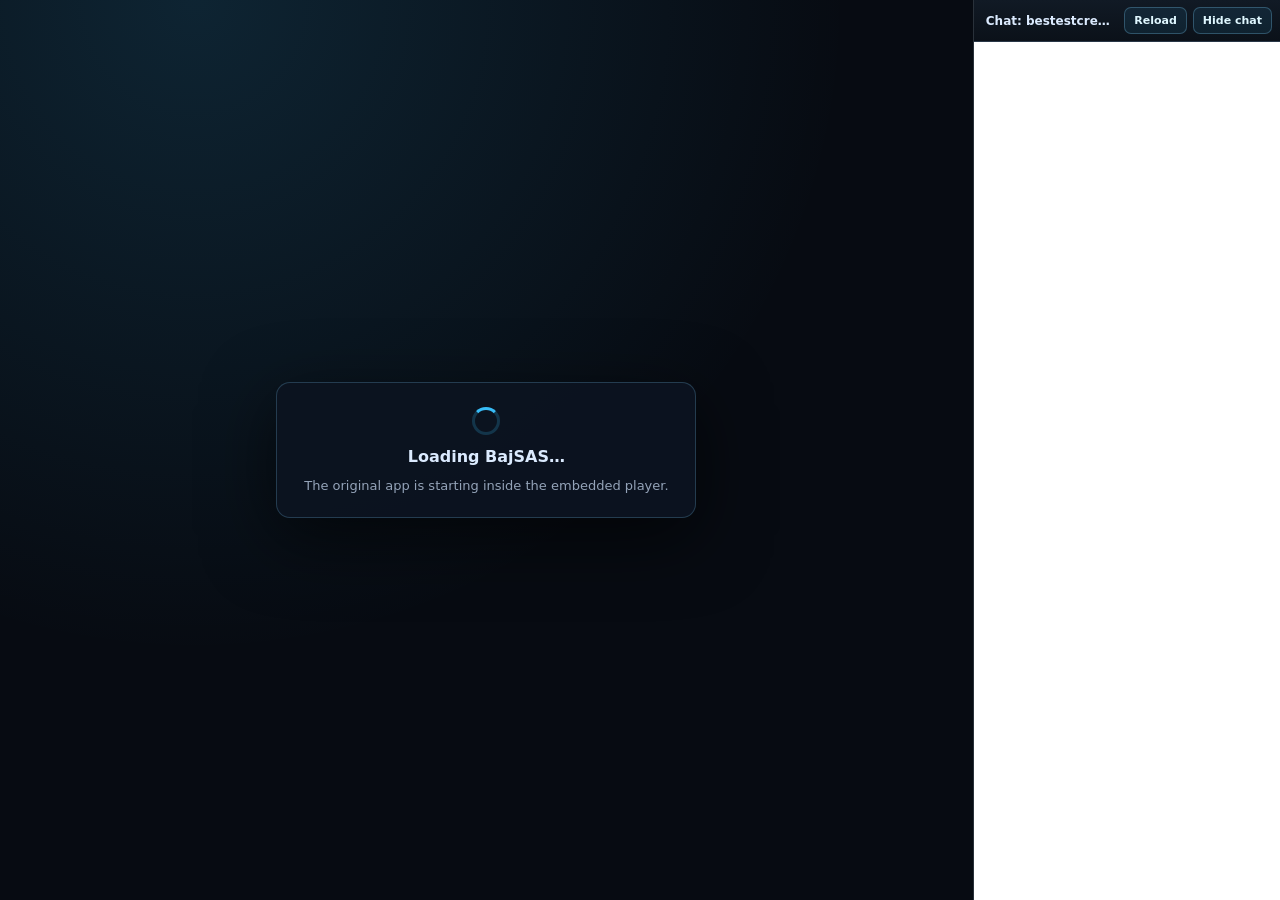
==== index.html @ 3e71c361 "Standalone v7.64.39 (2026-09-15-standalone-vertical-menu-touch-unification)" ====
<!doctype html>
<html lang="en" data-bajsas-standalone="1">
<head>
  <meta charset="utf-8">
  <meta name="viewport" content="width=device-width, initial-scale=1, viewport-fit=cover, interactive-widget=resizes-content">
  <meta name="description" content="BajSAS channels with the original BajSAS controls and embedded Twitch chat.">
  <meta name="referrer" content="strict-origin-when-cross-origin">
  <meta http-equiv="Content-Security-Policy" content="default-src 'self'; script-src 'self' https://www.youtube.com; style-src 'self' 'unsafe-inline' https://fonts.googleapis.com; font-src 'self' https://fonts.gstatic.com; img-src 'self' data: blob: https:; media-src https: blob:; connect-src 'self' https: wss:; frame-src https://player.twitch.tv https://www.twitch.tv https://player.kick.com https://player.angelthump.com https://www.youtube-nocookie.com https://www.youtube.com https://cinesrc.st https://vixsrc.to https://vidfast.vc https://vidfast.pro https://vidfast.in https://vidfast.io https://vidfast.me https://vidfast.net https://vidfast.pm https://vidfast.xyz https://vidfast.bz https://anime-nexus-blue.vercel.app https://megaplay.buzz https://www.megaplay.buzz https://vidtube.site https://www.vidtube.site; object-src 'none'; base-uri 'self'; frame-ancestors 'self';">
  <meta http-equiv="Permissions-Policy" content="camera=(), microphone=(), geolocation=()">
  <title>BajSAS Channels</title>
  <link rel="stylesheet" href="./styles.css">
</head>
<body>
  <noscript><p class="standalone-noscript">BajSAS Channels needs JavaScript.</p></noscript>
  <main id="standalone-shell" aria-label="BajSAS channels">
    <section id="standalone-watch" aria-label="Player">
      <div id="standalone-player" class="video-player">
        <!-- The shared bookmarklet runtime uses this local video as its stable
             player anchor and moves the native-player iframe into its wrapper. -->
        <video id="standalone-video-anchor" muted playsinline aria-hidden="true"></video>
        <iframe
          id="standalone-native-player"
          class="native-player"
          title="Twitch player"
          referrerpolicy="strict-origin-when-cross-origin"
          allow="autoplay; fullscreen; encrypted-media; picture-in-picture"
          allowfullscreen
        ></iframe>
        <div id="standalone-loading" class="standalone-message" role="status">
          <div class="standalone-card">
            <span class="standalone-spinner" aria-hidden="true"></span>
            <strong>Loading BajSAS…</strong>
            <span>The original app is starting inside the embedded player.</span>
          </div>
        </div>
      </div>
      <div id="standalone-controls" aria-label="Channels and player controls">
        <button id="standalone-channels-toggle" type="button" aria-expanded="false" aria-controls="standalone-controls-tray">
          <span class="standalone-channels-toggle-label">Channels</span>
          <span id="standalone-current-channel" class="standalone-current-channel" aria-live="polite">MAIN</span>
          <span class="standalone-channels-toggle-chevron" aria-hidden="true">▾</span>
        </button>
        <div id="standalone-controls-tray" hidden></div>
      </div>
      <button id="standalone-chat-open" type="button" hidden>Show chat</button>
    </section>
    <aside id="standalone-chat" aria-label="Twitch chat">
      <header>
        <strong id="standalone-chat-title">Twitch chat</strong>
        <span class="standalone-chat-spacer"></span>
        <button id="standalone-chat-reload" type="button">Reload</button>
        <button id="standalone-chat-hide" type="button">Hide chat</button>
      </header>
      <iframe
        id="standalone-chat-frame"
        title="Twitch chat"
        referrerpolicy="strict-origin-when-cross-origin"
      ></iframe>
    </aside>
  </main>
  <div id="boot-error" class="standalone-message" hidden>
    <div class="standalone-card">
      <strong>Something went wrong</strong>
      <span id="boot-error-text">BajSAS could not start.</span>
      <button id="boot-retry" type="button">Retry</button>
    </div>
  </div>
  <script type="application/json" id="standalone-config">{"appVersion":"7.64.39","appBuild":"2026-09-15-standalone-vertical-menu-touch-unification","environment":"dev","runtimeAsset":"./runtime.7.64.39.26bc0e1375c7.js","supabaseUrl":"https://esflzekalynjgwmjsgil.supabase.co","supabasePublishableKey":"sb_publishable_FsGCo2WV9QGSnYRm0Thz4Q_aK20emu4","twitchChatChannel":"bestestcreaturesallowed"}</script>
  <script src="./app.7.64.39.c3951fd8925d.js" defer></script>
</body>
</html>
---- styles.css ----
:root {
  color-scheme: dark;
  font-family: Inter, ui-sans-serif, system-ui, -apple-system, BlinkMacSystemFont, "Segoe UI", sans-serif;
  background: #070b12;
  color: #e8f1fb;
}

* { box-sizing: border-box; }
html, body { width: 100%; height: 100%; margin: 0; overflow: hidden; overflow-x: hidden; background: #070b12; }
button { font: inherit; }

#standalone-shell {
  width: 100vw;
  max-width: 100vw;
  height: 100vh;
  height: 100dvh;
  display: grid;
  grid-template-columns: minmax(0, 1fr) clamp(300px, 24vw, 390px);
  background: #05070b;
  overflow: hidden;
}

#standalone-watch { position: relative; min-width: 0; min-height: 0; overflow: hidden; }
#standalone-player { position: absolute; inset: 0; width: 100%; height: 100%; overflow: hidden; background: #000; }
#standalone-video-anchor { position: absolute; width: 1px; height: 1px; opacity: 0; pointer-events: none; }
#standalone-native-player { position: absolute; inset: 0; width: 100%; height: 100%; border: 0; background: #000; }

/* Channel / control tray: mobile-only. Desktop keeps the runtime sidebar
   inside the player, so the host tray stays hidden there. */
#standalone-controls { display: none; }

#standalone-chat {
  min-width: 0;
  min-height: 0;
  display: flex;
  flex-direction: column;
  background: #0e0e10;
  border-left: 1px solid rgba(148, 190, 225, .2);
}
#standalone-chat[hidden] { display: none; }
#standalone-chat header {
  flex: 0 0 42px;
  display: flex;
  align-items: center;
  gap: 6px;
  padding: 0 8px 0 12px;
  color: #dbeafe;
  background: linear-gradient(180deg, #111a25, #0b1119);
  border-bottom: 1px solid rgba(148, 190, 225, .18);
  font-size: 12px;
}
.standalone-chat-spacer { flex: 1; }
#standalone-chat-title { min-width: 0; overflow: hidden; text-overflow: ellipsis; white-space: nowrap; }
#standalone-chat header button { flex: 0 0 auto; white-space: nowrap; }
#standalone-chat button, #standalone-chat-open, #boot-retry {
  border: 1px solid rgba(125, 211, 252, .28);
  border-radius: 7px;
  padding: 6px 9px;
  color: #dff7ff;
  background: rgba(56, 189, 248, .09);
  cursor: pointer;
  font-size: 11px;
  font-weight: 700;
}
#standalone-chat button:hover, #standalone-chat-open:hover, #boot-retry:hover { background: rgba(56, 189, 248, .2); }
#standalone-chat-frame { flex: 1 1 auto; width: 100%; min-height: 0; border: 0; background: #0e0e10; }
#standalone-chat-open { position: absolute; z-index: 2147483600; top: 10px; right: 54px; }
.standalone-chat-hidden #standalone-shell { grid-template-columns: minmax(0, 1fr); }

.standalone-message {
  position: fixed;
  inset: 0;
  z-index: 2147483646;
  display: grid;
  place-items: center;
  padding: 24px;
  background: radial-gradient(circle at 20% 0%, rgba(56, 189, 248, .14), transparent 55%), #070b12;
}
.standalone-message[hidden] { display: none; }
#standalone-player > .standalone-message { position: absolute; z-index: 20; }
.standalone-card {
  width: min(420px, 100%);
  display: flex;
  flex-direction: column;
  align-items: center;
  gap: 12px;
  padding: 24px;
  text-align: center;
  color: #dbeafe;
  background: rgba(12, 20, 32, .94);
  border: 1px solid rgba(125, 211, 252, .22);
  border-radius: 14px;
  box-shadow: 0 20px 70px rgba(0, 0, 0, .6);
}
.standalone-card span { color: #94a3b8; font-size: 13px; }
.standalone-spinner { width: 28px; height: 28px; border: 3px solid rgba(56, 189, 248, .2); border-top-color: #38bdf8; border-radius: 50%; animation: standalone-spin .8s linear infinite; }
.standalone-noscript { margin: 0; padding: 24px; }
@keyframes standalone-spin { to { transform: rotate(360deg); } }

/* Mobile vertical layout: 16:9 player on top, compact channel tray,
   then chat filling the remaining height. No full-screen drawer. */
@media (max-width: 900px) and (orientation: portrait) {
  #standalone-shell {
    display: flex;
    flex-direction: column;
    grid-template-columns: none;
    width: 100vw;
    max-width: 100vw;
    height: 100vh;
    height: 100dvh;
    overflow: hidden;
    overflow-x: hidden;
  }
  .standalone-chat-hidden #standalone-shell { grid-template-columns: none; }

  #standalone-watch {
    flex: 0 0 auto;
    display: flex;
    flex-direction: column;
    min-width: 0;
    min-height: 0;
    overflow: visible;
    background: #000;
    padding-top: env(safe-area-inset-top, 0px);
    padding-left: env(safe-area-inset-left, 0px);
    padding-right: env(safe-area-inset-right, 0px);
  }
  /* !important beats the shared runtime's inline player prep
     (position:absolute; inset:0; width/height:100% on the container). */
  #standalone-player {
    position: relative !important;
    inset: auto !important;
    width: 100% !important;
    max-width: 100vw !important;
    height: auto !important;
    aspect-ratio: 16 / 9 !important;
    flex: 0 0 auto !important;
    overflow: hidden !important;
    background: #000;
  }
  #standalone-player > .standalone-message { position: absolute; }

  /* Channel / control tray is disabled: standalone mode uses the Discord vertical channel rail inside the player across all devices. */
  #standalone-controls { display: none !important; }

  /* Chat fills the remaining height below the player. */
  #standalone-chat {
    position: static;
    flex: 1 1 auto;
    min-height: 0;
    min-width: 0;
    width: 100%;
    max-width: 100vw;
    border-left: 0;
    border-top: 1px solid rgba(148, 190, 225, .16);
    box-shadow: none;
    z-index: 1;
    padding-bottom: env(safe-area-inset-bottom, 0px);
    padding-left: env(safe-area-inset-left, 0px);
    padding-right: env(safe-area-inset-right, 0px);
  }
  #standalone-chat header { flex: 0 0 44px; font-size: 12px; }
  #standalone-chat header button {
    min-height: 36px;
    min-width: 44px;
    font-size: 12px;
  }
  #standalone-chat-frame {
    flex: 1 1 auto;
    min-height: 120px;
    width: 100%;
    max-width: 100vw;
  }
  /* Show-chat becomes an in-flow button below the tray, not a video overlay. */
  #standalone-chat-open {
    position: static;
    z-index: 1;
    margin: 8px;
    align-self: stretch;
    min-height: 40px;
  }
  #standalone-chat-open[hidden] { display: none; }

  /* MAIN 3 / Anime browse catalog takes over full viewport on portrait mobile */
  html[data-bajsas-standalone="1"] .bajsas-main3-browse {
    position: fixed !important;
    inset: 0 !important;
    z-index: 2147483647 !important;
    width: 100vw !important;
    height: 100vh !important;
    height: 100dvh !important;
  }
}

/* Common mobile & small screen dialog/popover/media-bar rules */
html[data-bajsas-standalone="1"] #custom-stream-wrapper .bajsas-media-bar {
  flex-wrap: wrap !important;
  row-gap: 6px !important;
  min-height: 0 !important;
  max-height: 100% !important;
  overflow-y: auto !important;
  overflow-x: hidden !important;
}
html[data-bajsas-standalone="1"] #custom-stream-wrapper .bajsas-media-input-island {
  flex: 1 1 100% !important;
  min-width: 0 !important;
}
html[data-bajsas-standalone="1"] #custom-stream-wrapper .bajsas-media input {
  font-size: 16px !important;
}

html[data-bajsas-standalone="1"] .bajsas-expand-panel {
  display: none;
  position: fixed;
  z-index: 2147483646;
  left: 8px !important;
  right: 8px !important;
  top: 8px !important;
  bottom: auto !important;
  width: auto !important;
  max-width: calc(100vw - 16px) !important;
  max-height: calc(100vh - 16px) !important;
  max-height: calc(100dvh - 16px) !important;
  overflow: auto;
  background: #1f1f23;
  border: 1px solid rgba(69, 70, 85, .45);
  border-radius: 12px;
  box-shadow: 0 16px 42px rgba(0, 0, 0, .55);
  color: #e3e2e6;
}
html[data-bajsas-standalone="1"] .bajsas-expand-panel.show { display: block; }
html[data-bajsas-standalone="1"] .bajsas-media-queue-list {
  left: 8px !important;
  right: 8px !important;
  top: 8px !important;
  width: auto !important;
  max-width: calc(100vw - 16px) !important;
}
html[data-bajsas-standalone="1"] .bajsas-7tv-vault {
  position: fixed !important;
  z-index: 2147483647 !important;
  left: 8px !important;
  right: 8px !important;
  top: 8px !important;
  bottom: auto !important;
  transform: none !important;
  width: auto !important;
  max-width: calc(100vw - 16px) !important;
  max-height: calc(100vh - 16px) !important;
  max-height: calc(100dvh - 16px) !important;
  overflow-y: auto !important;
}

/* Landscape on phones and short viewports (e.g. 780x360 S24, 844x390 iPhone 14, 667x375 iPhone SE):
   Side-by-side grid, player height constrained to viewport (no overflow/clipping),
   compact channel rail and chat. */
@media (orientation: landscape) and (max-height: 600px) {
  #standalone-shell {
    display: grid !important;
    grid-template-columns: minmax(0, 1fr) clamp(220px, 26vw, 300px) !important;
    width: 100vw !important;
    max-width: 100vw !important;
    height: 100vh !important;
    height: 100dvh !important;
    overflow: hidden !important;
  }
  .standalone-chat-hidden #standalone-shell {
    grid-template-columns: minmax(0, 1fr) !important;
  }
  #standalone-watch {
    position: relative !important;
    min-width: 0 !important;
    min-height: 0 !important;
    height: 100% !important;
    height: 100dvh !important;
    overflow: hidden !important;
    padding-top: env(safe-area-inset-top, 0px);
    padding-left: env(safe-area-inset-left, 0px);
    padding-bottom: env(safe-area-inset-bottom, 0px);
  }
  #standalone-player {
    position: absolute !important;
    inset: 0 !important;
    width: 100% !important;
    height: 100% !important;
    max-height: 100% !important;
    max-height: 100dvh !important;
    aspect-ratio: auto !important;
    overflow: hidden !important;
    background: #000 !important;
  }
  #standalone-controls { display: none !important; }
  #standalone-chat {
    position: static !important;
    display: flex !important;
    flex-direction: column !important;
    height: 100% !important;
    height: 100dvh !important;
    min-height: 0 !important;
    border-left: 1px solid rgba(148, 190, 225, .2) !important;
    border-top: 0 !important;
    padding-right: env(safe-area-inset-right, 0px);
    padding-bottom: env(safe-area-inset-bottom, 0px);
  }
  #standalone-chat header { flex: 0 0 36px !important; font-size: 11px !important; }
  #standalone-chat header button { min-height: 28px !important; padding: 4px 7px !important; font-size: 11px !important; }
  #standalone-chat-open {
    position: absolute !important;
    z-index: 2147483600 !important;
    top: 8px !important;
    right: 54px !important;
    margin: 0 !important;
    min-height: 32px !important;
  }
  .bajsas-poster-preview-card img {
    max-height: calc(100dvh - 20px) !important;
    width: auto !important;
    object-fit: contain !important;
  }
}

@media (prefers-reduced-motion: reduce) { .standalone-spinner { animation: none; } }
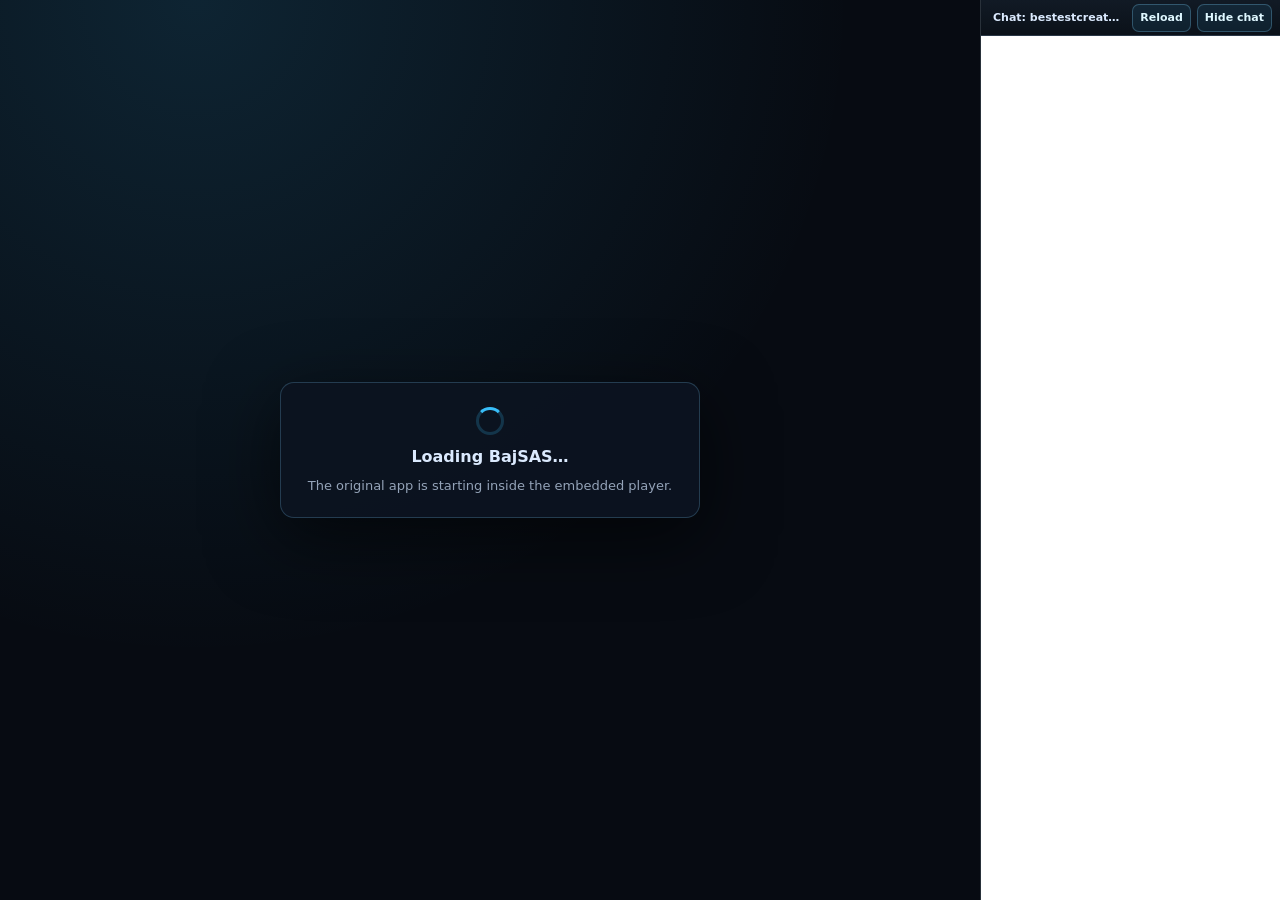
==== commit a8141b23: "Standalone v7.67.5 (2026-09-19-channels-menu-chat-gifs-polish)" ====
--- a/index.html
+++ b/index.html
@@ -65,7 +65,7 @@
       <button id="boot-retry" type="button">Retry</button>
     </div>
   </div>
-  <script type="application/json" id="standalone-config">{"appVersion":"7.64.39","appBuild":"2026-09-15-standalone-vertical-menu-touch-unification","environment":"dev","runtimeAsset":"./runtime.7.64.39.26bc0e1375c7.js","supabaseUrl":"https://esflzekalynjgwmjsgil.supabase.co","supabasePublishableKey":"sb_publishable_FsGCo2WV9QGSnYRm0Thz4Q_aK20emu4","twitchChatChannel":"bestestcreaturesallowed"}</script>
-  <script src="./app.7.64.39.c3951fd8925d.js" defer></script>
+  <script type="application/json" id="standalone-config">{"appVersion":"7.67.5","appBuild":"2026-09-19-channels-menu-chat-gifs-polish","environment":"dev","runtimeAsset":"./runtime.7.67.5.2a2faf5e1a36.js","supabaseUrl":"https://esflzekalynjgwmjsgil.supabase.co","supabasePublishableKey":"sb_publishable_FsGCo2WV9QGSnYRm0Thz4Q_aK20emu4","twitchChatChannel":"bestestcreaturesallowed"}</script>
+  <script src="./app.7.67.5.a0633a3b2fbf.js" defer></script>
 </body>
 </html>
--- a/styles.css
+++ b/styles.css
@@ -52,7 +52,7 @@
 .standalone-chat-spacer { flex: 1; }
 #standalone-chat-title { min-width: 0; overflow: hidden; text-overflow: ellipsis; white-space: nowrap; }
 #standalone-chat header button { flex: 0 0 auto; white-space: nowrap; }
-#standalone-chat button, #standalone-chat-open, #boot-retry {
+#standalone-chat button, #boot-retry {
   border: 1px solid rgba(125, 211, 252, .28);
   border-radius: 7px;
   padding: 6px 9px;
@@ -62,9 +62,78 @@
   font-size: 11px;
   font-weight: 700;
 }
-#standalone-chat button:hover, #standalone-chat-open:hover, #boot-retry:hover { background: rgba(56, 189, 248, .2); }
+#standalone-chat button:hover, #boot-retry:hover { background: rgba(56, 189, 248, .2); }
 #standalone-chat-frame { flex: 1 1 auto; width: 100%; min-height: 0; border: 0; background: #0e0e10; }
-#standalone-chat-open { position: absolute; z-index: 2147483600; top: 10px; right: 54px; }
+#standalone-chat-open {
+  position: absolute;
+  top: 50px;
+  right: 12px;
+  z-index: 25;
+  box-sizing: border-box;
+  height: 32px;
+  padding: 0 12px;
+  display: inline-flex;
+  align-items: center;
+  justify-content: center;
+  gap: 6px;
+  border: 1px solid #6fd3ff;
+  border-radius: 8px;
+  background: #11263a;
+  color: #e8f8ff;
+  font-family: "Hanken Grotesk", "Noto Sans", "Helvetica Neue", Helvetica, Arial, sans-serif;
+  font-size: 13px;
+  font-weight: 700;
+  cursor: pointer;
+  box-shadow: 0 4px 16px rgba(0, 0, 0, .4);
+  opacity: 0;
+  visibility: hidden;
+  pointer-events: none;
+  transition: opacity .18s ease, visibility .18s ease, background .18s ease, border-color .18s ease, color .18s ease, box-shadow .18s ease;
+  user-select: none;
+  -webkit-tap-highlight-color: transparent;
+  touch-action: manipulation;
+}
+@supports (top: max(0px)) {
+  #standalone-chat-open {
+    top: max(50px, env(safe-area-inset-top, 0px) + 50px);
+    right: max(12px, env(safe-area-inset-right, 0px) + 12px);
+  }
+}
+@media (hover: hover) and (pointer: fine) {
+  #standalone-chat-open:hover,
+  #standalone-chat-open:focus-visible {
+    opacity: 1 !important;
+    background: #193854 !important;
+    border-color: #9ee4ff !important;
+    color: #fff !important;
+    box-shadow: 0 4px 20px rgba(0, 0, 0, .6) !important;
+    visibility: visible !important;
+    pointer-events: auto !important;
+    outline: none;
+  }
+}
+#standalone-chat-open.stream-ui-active,
+#standalone-shell:has(.stream-ui-active) #standalone-chat-open,
+body:has(.stream-ui-active) #standalone-chat-open,
+.stream-container-mod.stream-ui-active ~ #standalone-chat-open {
+  opacity: 1 !important;
+  visibility: visible !important;
+  pointer-events: auto !important;
+}
+#standalone-shell:has(#custom-stream-ui.bajsas-panel-right) #standalone-chat-open,
+body:has(#custom-stream-ui.bajsas-panel-right) #standalone-chat-open,
+#standalone-chat-open.bajsas-panel-right {
+  right: auto !important;
+  left: 12px !important;
+}
+#standalone-chat-open[hidden],
+#standalone-shell:has(#main3-panel.show) #standalone-chat-open,
+body:has(#main3-panel.show) #standalone-chat-open {
+  display: none !important;
+  opacity: 0 !important;
+  visibility: hidden !important;
+  pointer-events: none !important;
+}
 .standalone-chat-hidden #standalone-shell { grid-template-columns: minmax(0, 1fr); }
 
 .standalone-message {
@@ -99,7 +168,7 @@
 
 /* Mobile vertical layout: 16:9 player on top, compact channel tray,
    then chat filling the remaining height. No full-screen drawer. */
-@media (max-width: 900px) and (orientation: portrait) {
+@media (orientation: portrait) {
   #standalone-shell {
     display: flex;
     flex-direction: column;
@@ -140,8 +209,170 @@
   }
   #standalone-player > .standalone-message { position: absolute; }
 
-  /* Channel / control tray is disabled: standalone mode uses the Discord vertical channel rail inside the player across all devices. */
-  #standalone-controls { display: none !important; }
+  /* Compact channel / control row below the video, styled matching the channels menu. */
+  #standalone-controls {
+    display: flex;
+    flex-direction: column;
+    flex: 0 0 auto;
+    min-width: 0;
+    max-width: 100vw;
+    background: #0d1724;
+    border-bottom: 1px solid #294a64;
+    padding-left: env(safe-area-inset-left, 0px);
+    padding-right: env(safe-area-inset-right, 0px);
+    font-family: "Hanken Grotesk", "Noto Sans", "Helvetica Neue", Helvetica, Arial, sans-serif;
+  }
+  #standalone-channels-toggle {
+    display: flex;
+    align-items: center;
+    gap: 8px;
+    width: 100%;
+    min-height: 44px;
+    padding: 8px 12px;
+    border: 0;
+    border-radius: 0;
+    background: transparent;
+    color: #e8f8ff;
+    font-size: 13px;
+    font-weight: 700;
+    cursor: pointer;
+    text-align: left;
+    transition: background .12s ease;
+    touch-action: manipulation;
+    -webkit-tap-highlight-color: transparent;
+  }
+  #standalone-channels-toggle:hover {
+    background: rgba(56, 189, 248, .08);
+  }
+  #standalone-channels-toggle:focus-visible {
+    outline: 2px solid #38bdf8;
+    outline-offset: -2px;
+  }
+  .standalone-channels-toggle-label {
+    font-family: "JetBrains Mono", monospace, sans-serif;
+    font-size: 10px;
+    font-weight: 700;
+    letter-spacing: .1em;
+    text-transform: uppercase;
+    color: #8edcff;
+  }
+  .standalone-current-channel {
+    flex: 1 1 auto;
+    min-width: 0;
+    overflow: hidden;
+    text-overflow: ellipsis;
+    white-space: nowrap;
+    color: #d7fffa;
+    font-weight: 800;
+  }
+  .standalone-channels-toggle-chevron {
+    flex: 0 0 auto;
+    color: #8edcff;
+    font-size: 11px;
+  }
+
+  #standalone-controls-tray {
+    flex: 0 1 auto;
+    min-height: 0;
+    min-width: 0;
+    max-width: 100vw;
+    max-height: 34vh;
+    max-height: 34dvh;
+    overflow-y: auto;
+    overflow-x: hidden;
+    overscroll-behavior: contain;
+    touch-action: pan-y;
+    -webkit-overflow-scrolling: touch;
+    border-top: 1px solid #294a64;
+    background: #08111c;
+    padding: 8px;
+  }
+  #standalone-controls-tray[hidden] { display: none; }
+
+  /* Runtime channel UI lives in the tray on mobile: static flow, never
+     an overlay covering the video. */
+  html[data-bajsas-standalone="1"] #standalone-controls-tray #custom-stream-ui {
+    position: static !important;
+    inset: auto !important;
+    top: auto !important;
+    bottom: auto !important;
+    left: auto !important;
+    right: auto !important;
+    transform: none !important;
+    z-index: auto !important;
+    width: 100% !important;
+    max-width: 100% !important;
+    height: auto !important;
+    max-height: none !important;
+    margin: 0 !important;
+    padding: 4px 0 !important;
+    opacity: 1 !important;
+    background: transparent !important;
+    border: 0 !important;
+    border-radius: 0 !important;
+    box-shadow: none !important;
+    backdrop-filter: none !important;
+    pointer-events: auto !important;
+    overflow: visible !important;
+  }
+  html[data-bajsas-standalone="1"] #standalone-controls-tray #custom-stream-ui .bajsas-channel-header {
+    display: none !important;
+  }
+  html[data-bajsas-standalone="1"] #standalone-controls-tray #custom-stream-ui .bajsas-channel-list-wrap {
+    width: 100% !important;
+    padding: 0 !important;
+    background: transparent !important;
+  }
+  html[data-bajsas-standalone="1"] #standalone-controls-tray #custom-stream-ui .bajsas-channel-list {
+    display: flex !important;
+    flex-wrap: wrap !important;
+    gap: 6px !important;
+    max-width: 100% !important;
+    padding: 4px 0 !important;
+    background: transparent !important;
+    overflow: hidden;
+  }
+  html[data-bajsas-standalone="1"] #standalone-controls-tray #custom-stream-ui .bajsas-channel-list::before {
+    display: none !important;
+  }
+  html[data-bajsas-standalone="1"] #standalone-controls-tray #custom-stream-ui .custom-stream-btn {
+    min-height: 40px !important;
+    min-width: 44px !important;
+    padding: 8px 12px !important;
+    font-size: 13px !important;
+    border: 1px solid #294a64 !important;
+    border-radius: 8px !important;
+    background: #101f2d !important;
+    color: #e8f1f8 !important;
+    touch-action: manipulation;
+    -webkit-tap-highlight-color: transparent;
+  }
+  html[data-bajsas-standalone="1"] #standalone-controls-tray #custom-stream-ui .custom-stream-btn:hover {
+    background: rgba(56, 189, 248, .14) !important;
+    color: #fff !important;
+    border-color: #38bdf8 !important;
+  }
+  html[data-bajsas-standalone="1"] #standalone-controls-tray #custom-stream-ui .custom-stream-btn[data-stream-active="1"] {
+    background: linear-gradient(90deg, rgba(56, 189, 248, .25), rgba(56, 189, 248, .1)) !important;
+    border-color: #38bdf8 !important;
+    color: #cceeff !important;
+    font-weight: 800 !important;
+  }
+  html[data-bajsas-standalone="1"] #standalone-controls-tray #custom-stream-ui .custom-stream-btn.is-main-channel {
+    background: linear-gradient(90deg, rgba(247, 190, 24, .18), rgba(247, 190, 24, .06)) !important;
+    border-color: rgba(247, 190, 24, .45) !important;
+    color: #ffe6ae !important;
+  }
+  html[data-bajsas-standalone="1"] #standalone-controls-tray #custom-stream-ui .bajsas-channel-collapse-btn,
+  html[data-bajsas-standalone="1"] #standalone-controls-tray #custom-stream-ui .bajsas-panel-side-toggle,
+  html[data-bajsas-standalone="1"] #standalone-controls-tray #custom-stream-ui .bajsas-expand-toggle,
+  html[data-bajsas-standalone="1"] #standalone-controls-tray #custom-stream-ui .bajsas-scroll-arrow {
+    display: none !important;
+  }
+  html[data-bajsas-standalone="1"] #standalone-controls-tray #custom-stream-ui .bajsas-sidebar-actions {
+    position: static !important;
+    margin-top: 8px !important;
+  }
 
   /* Chat fills the remaining height below the player. */
   #standalone-chat {
@@ -164,6 +395,8 @@
     min-height: 36px;
     min-width: 44px;
     font-size: 12px;
+    touch-action: manipulation;
+    -webkit-tap-highlight-color: transparent;
   }
   #standalone-chat-frame {
     flex: 1 1 auto;
@@ -173,13 +406,23 @@
   }
   /* Show-chat becomes an in-flow button below the tray, not a video overlay. */
   #standalone-chat-open {
-    position: static;
-    z-index: 1;
-    margin: 8px;
-    align-self: stretch;
-    min-height: 40px;
-  }
-  #standalone-chat-open[hidden] { display: none; }
+    position: static !important;
+    z-index: 1 !important;
+    margin: 8px !important;
+    align-self: stretch !important;
+    min-height: 40px !important;
+    opacity: 1 !important;
+    visibility: visible !important;
+    pointer-events: auto !important;
+    touch-action: manipulation;
+    -webkit-tap-highlight-color: transparent;
+  }
+  #standalone-chat-open[hidden] {
+    display: none !important;
+    opacity: 0 !important;
+    visibility: hidden !important;
+    pointer-events: none !important;
+  }
 
   /* MAIN 3 / Anime browse catalog takes over full viewport on portrait mobile */
   html[data-bajsas-standalone="1"] .bajsas-main3-browse {
@@ -192,18 +435,20 @@
   }
 }
 
-/* Common mobile & small screen dialog/popover/media-bar rules */
+/* Media bar: single row across all viewports */
 html[data-bajsas-standalone="1"] #custom-stream-wrapper .bajsas-media-bar {
-  flex-wrap: wrap !important;
-  row-gap: 6px !important;
+  flex-wrap: nowrap !important;
   min-height: 0 !important;
-  max-height: 100% !important;
-  overflow-y: auto !important;
-  overflow-x: hidden !important;
-}
-html[data-bajsas-standalone="1"] #custom-stream-wrapper .bajsas-media-input-island {
-  flex: 1 1 100% !important;
-  min-width: 0 !important;
+  overflow: visible !important;
+  position: relative !important;
+  z-index: 2147483646 !important;
+}
+html[data-bajsas-standalone="1"] .bajsas-media-provider-wrap {
+  position: relative !important;
+  z-index: 2147483646 !important;
+}
+html[data-bajsas-standalone="1"] .bajsas-media-provider-menu {
+  z-index: 2147483647 !important;
 }
 html[data-bajsas-standalone="1"] #custom-stream-wrapper .bajsas-media input {
   font-size: 16px !important;
@@ -229,32 +474,11 @@
   color: #e3e2e6;
 }
 html[data-bajsas-standalone="1"] .bajsas-expand-panel.show { display: block; }
-html[data-bajsas-standalone="1"] .bajsas-media-queue-list {
-  left: 8px !important;
-  right: 8px !important;
-  top: 8px !important;
-  width: auto !important;
-  max-width: calc(100vw - 16px) !important;
-}
-html[data-bajsas-standalone="1"] .bajsas-7tv-vault {
-  position: fixed !important;
-  z-index: 2147483647 !important;
-  left: 8px !important;
-  right: 8px !important;
-  top: 8px !important;
-  bottom: auto !important;
-  transform: none !important;
-  width: auto !important;
-  max-width: calc(100vw - 16px) !important;
-  max-height: calc(100vh - 16px) !important;
-  max-height: calc(100dvh - 16px) !important;
-  overflow-y: auto !important;
-}
 
 /* Landscape on phones and short viewports (e.g. 780x360 S24, 844x390 iPhone 14, 667x375 iPhone SE):
    Side-by-side grid, player height constrained to viewport (no overflow/clipping),
    compact channel rail and chat. */
-@media (orientation: landscape) and (max-height: 600px) {
+@media (orientation: landscape) {
   #standalone-shell {
     display: grid !important;
     grid-template-columns: minmax(0, 1fr) clamp(220px, 26vw, 300px) !important;
@@ -306,9 +530,9 @@
   #standalone-chat header button { min-height: 28px !important; padding: 4px 7px !important; font-size: 11px !important; }
   #standalone-chat-open {
     position: absolute !important;
-    z-index: 2147483600 !important;
-    top: 8px !important;
-    right: 54px !important;
+    z-index: 25 !important;
+    top: 50px !important;
+    right: 12px !important;
     margin: 0 !important;
     min-height: 32px !important;
   }
@@ -316,6 +540,21 @@
     max-height: calc(100dvh - 20px) !important;
     width: auto !important;
     object-fit: contain !important;
+}
+
+/* Short landscape (e.g. 844x390): keep side-by-side, but keep the runtime
+   channel UI compact so it never covers most of the video. */
+@media (max-height: 500px) and (orientation: landscape) {
+  html[data-bajsas-standalone="1"] #custom-stream-ui {
+    width: min(240px, 32vw) !important;
+    max-width: min(240px, 32vw) !important;
+    max-height: min(70vh, 260px) !important;
+    max-height: min(70dvh, 260px) !important;
+    bottom: 8px !important;
+    transform: none !important;
+  }
+  html[data-bajsas-standalone="1"] #custom-stream-ui .custom-stream-btn {
+    min-height: 34px !important;
   }
 }
 
